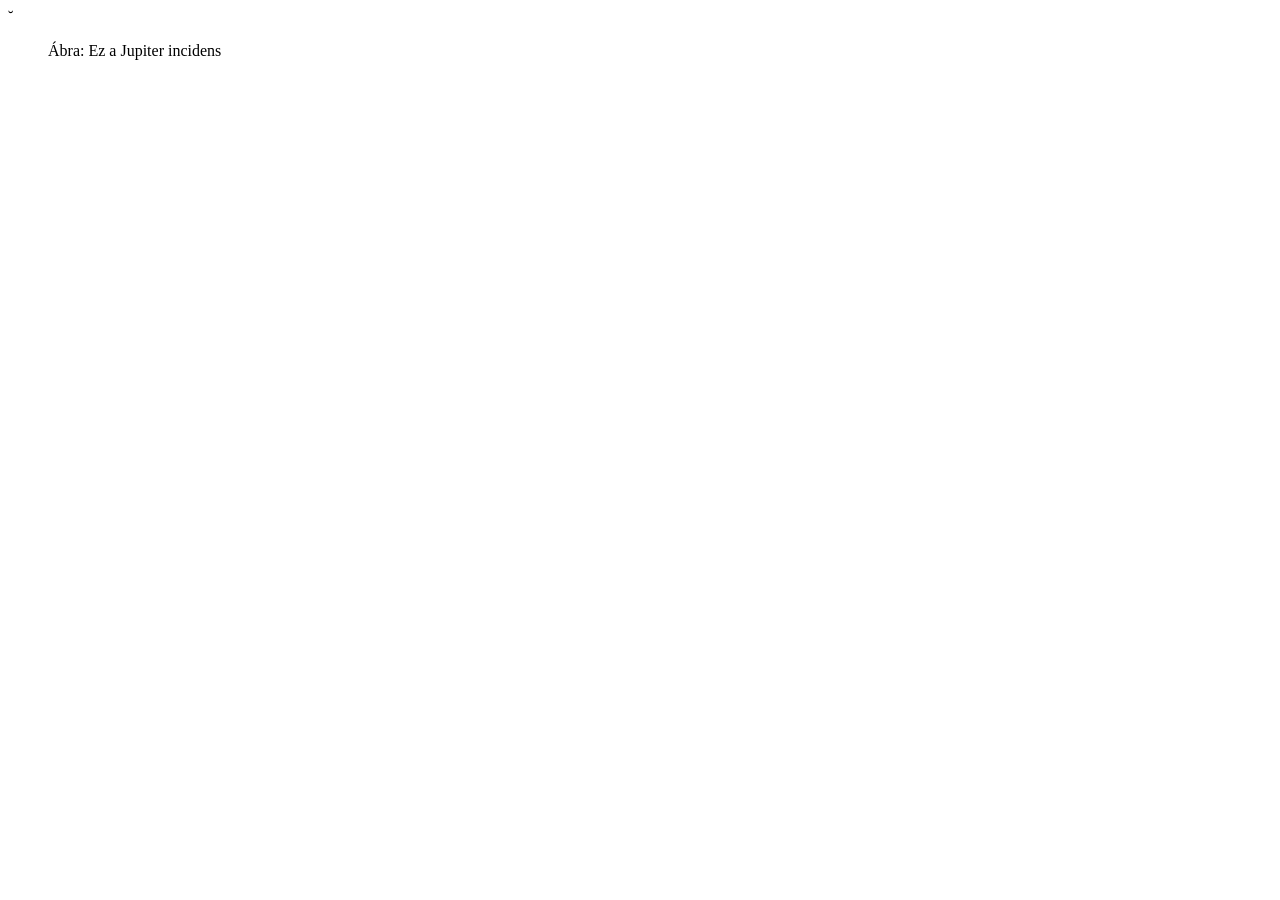
==== index.html @ 34a87095 "jupiter" ====
˘<!DOCTYPE html>
<html lang="hu">
<head>
    <meta charset="UTF-8">
    <meta name="viewport" content="width=device-width, initial-scale=1.0">
    <title>opai</title>

    <link rel="style.css" href="style.css">
</head>
<body>
    <figure> 
        <img src="https://s.yimg.com/lo/mysterio/api/3e32bef777057f45f47ced5c49a0b91e8b81b7fa85399ebc819f8b70d9b72fa5/lightyear_networkapi/resizefill_w1200%3Bquality_80%3Bformat_webp/https%3A%2F%2Fmedia.zenfs.com%2Fen%2Fknow_your_meme_909%2F3472ea99ca5c321bc7da5c844cd425d8.jpg" alt="">
 <figcaption>Ábra: Ez a Jupiter incidens</figcaption>   
    
    </figure>
</body>
</html>
---- style.css ----
body{
    margin: 0;
}

figure{
    margin: 0;
width: 100%;
display: flex;
flex-direction: column;
align-items: center;


}
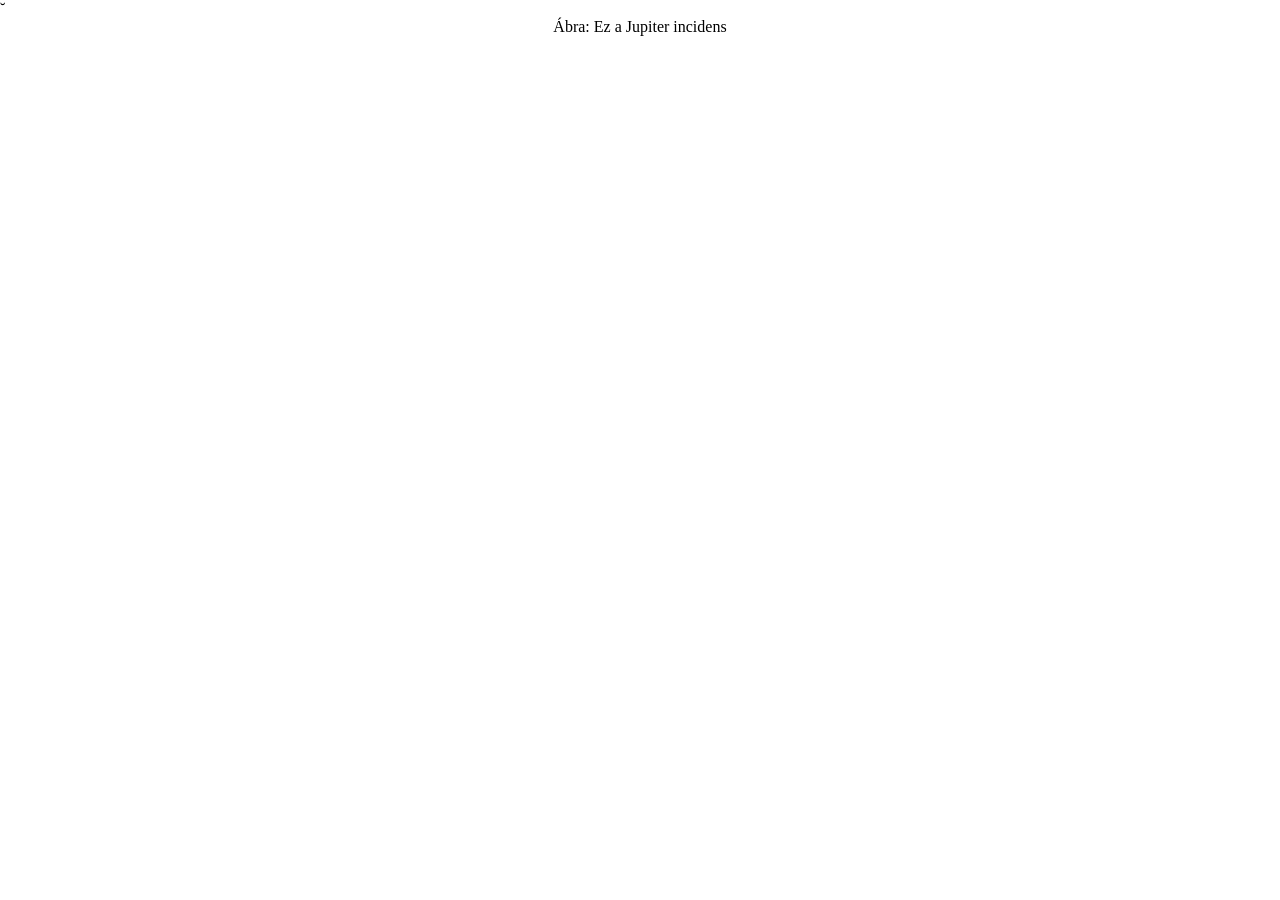
==== commit e079cc3a: "fixed css" ====
--- a/index.html
+++ b/index.html
@@ -5,7 +5,7 @@
     <meta name="viewport" content="width=device-width, initial-scale=1.0">
     <title>opai</title>
 
-    <link rel="style.css" href="style.css">
+    <link rel="stylesheet" href="style.css">
 </head>
 <body>
     <figure> 
--- a/style.css
+++ b/style.css
@@ -1,14 +1,17 @@
-
-body{
+body {
     margin: 0;
 }
 
-figure{
+figure {
     margin: 0;
-width: 100%;
-display: flex;
-flex-direction: column;
-align-items: center;
+    width: 100%;
+    display: flex;
+    flex-direction: column;
+    align-items: center;
 
 
+}
+
+img {
+    max-width: 500px;
 }
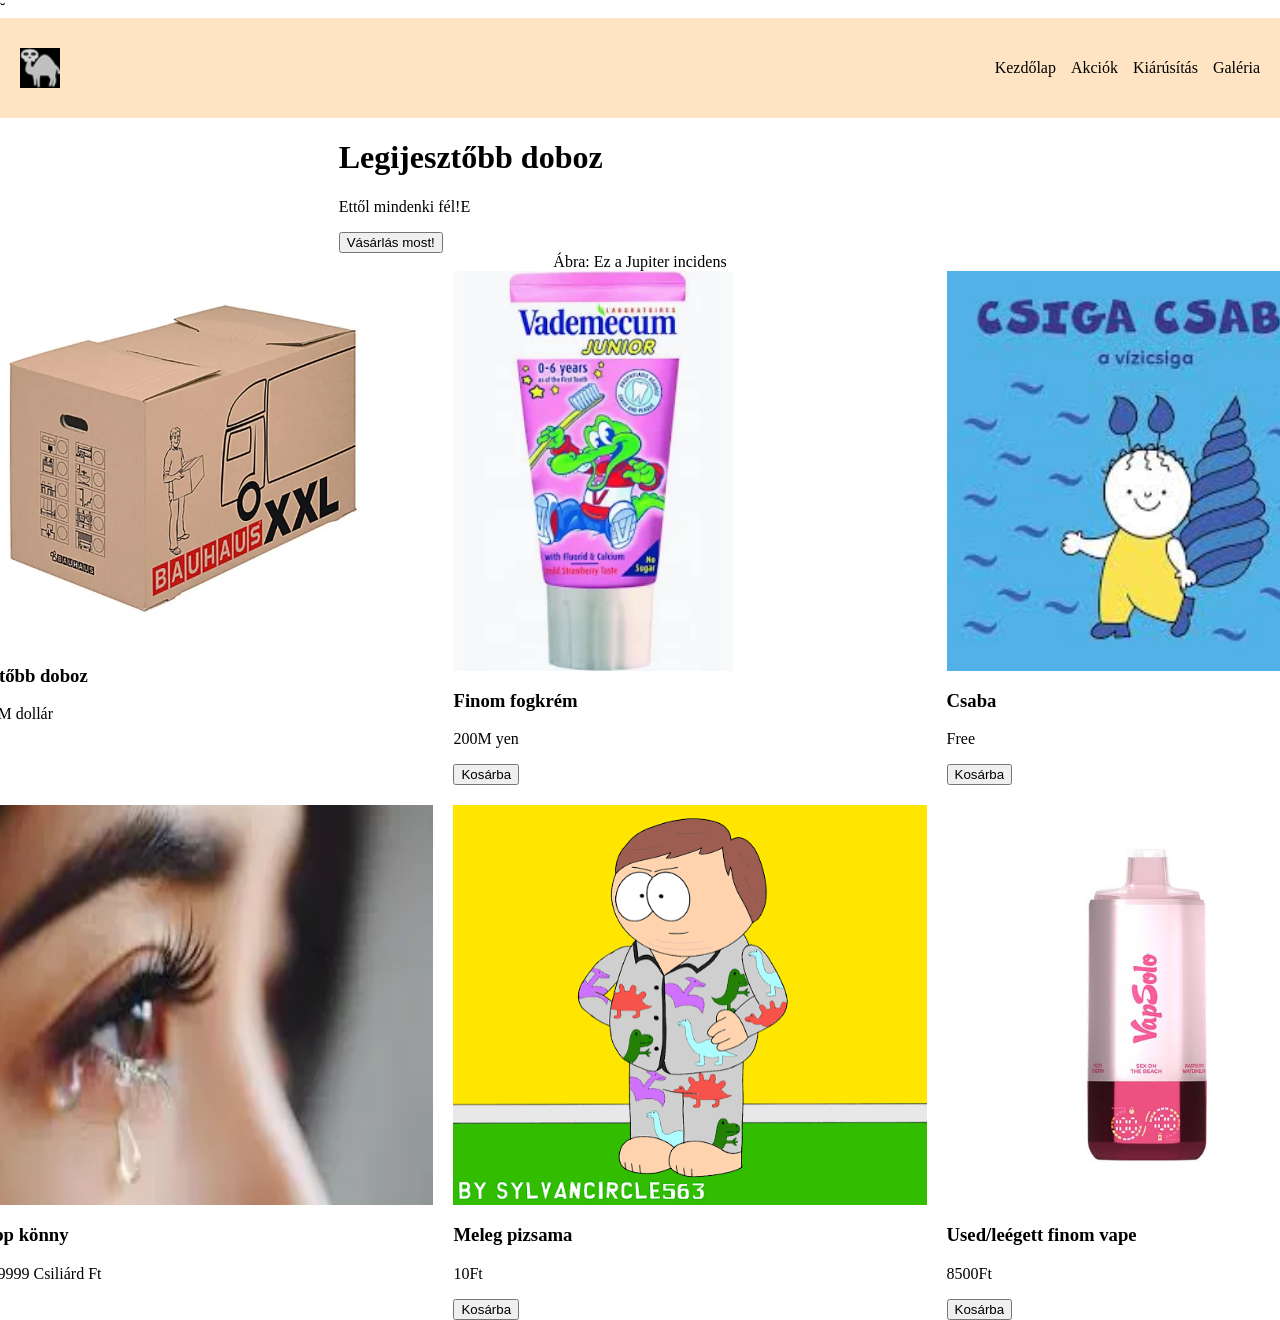
==== commit 0a870134: "szabad vagyok" ====
--- a/index.html
+++ b/index.html
@@ -1,17 +1,88 @@
-˘<!DOCTYPE html>
+˘
+<!DOCTYPE html>
 <html lang="hu">
+
 <head>
     <meta charset="UTF-8">
     <meta name="viewport" content="width=device-width, initial-scale=1.0">
     <title>opai</title>
-
+    <link rel="shortcut icon" href="./kepek/ikonok/favicon.ico" type="image/x-icon">
     <link rel="stylesheet" href="style.css">
 </head>
+
 <body>
-    <figure> 
-        <img src="https://s.yimg.com/lo/mysterio/api/3e32bef777057f45f47ced5c49a0b91e8b81b7fa85399ebc819f8b70d9b72fa5/lightyear_networkapi/resizefill_w1200%3Bquality_80%3Bformat_webp/https%3A%2F%2Fmedia.zenfs.com%2Fen%2Fknow_your_meme_909%2F3472ea99ca5c321bc7da5c844cd425d8.jpg" alt="">
- <figcaption>Ábra: Ez a Jupiter incidens</figcaption>   
-    
+
+    <header>
+        <img src="kepek/ikonok/favicon.ico" width="40">
+        <nav>
+            <ul>
+                <li><a href="#">Kezdőlap</a></li>
+                <li><a href="#">Akciók</a></li>
+                <li><a href="#">Kiárúsítás</a></li>
+                <li><a href="#">Galéria</a></li>
+            </ul>
+        </nav>
+    </header>
+    <main>
+
+        <div>
+            <h1>Legijesztőbb doboz</h1>
+            <p>Ettől mindenki fél!E</p>
+            <a href="#termekek">
+                <button>Vásárlás most!</button>
+            </a>
+        </div>
+
+        <div>
+
+        </div>
+
+    </main>
+    <figure>
+        <img src="https://s.yimg.com/lo/mysterio/api/3e32bef777057f45f47ced5c49a0b91e8b81b7fa85399ebc819f8b70d9b72fa5/lightyear_networkapi/resizefill_w1200%3Bquality_80%3Bformat_webp/https%3A%2F%2Fmedia.zenfs.com%2Fen%2Fknow_your_meme_909%2F3472ea99ca5c321bc7da5c844cd425d8.jpg"
+            alt="">
+        <figcaption>Ábra: Ez a Jupiter incidens</figcaption>
+
     </figure>
+    <section id="termekek">
+    <div class="termekek">
+        <img src="kepek/termekek/evildoboz.webp" alt="">
+        <h3>Legijesztőbb doboz</h3>
+        <p>76232645M dollár</p>
+        <button>Kosárba</button>
+    </div>
+    <div class="termek">
+        <img src="kepek/termekek/fogkrem.webp" alt="">
+        <h3>Finom fogkrém</h3>
+        <p>200M yen</p>
+        <button>Kosárba</button>
+    </div>
+    <div class="termek">
+        <img src="kepek/termekek/csaba.jpg" alt="">
+        <h3>Csaba</h3>
+        <p>Free</p>
+        <button>Kosárba</button>
+    </div>
+    <div class="termek">
+        <img src="kepek/termekek/könny cseppi.webp" alt="">
+        <h3>Egy csepp könny</h3>
+        <p>999999999999 Csiliárd Ft</p>
+        <button>Kosárba</button>
+    </div>
+    <div class="termek">
+        <img src="kepek/termekek/south park upi.png" alt="">
+        <h3>Meleg pizsama</h3>
+        <p>10Ft</p>
+        <button>Kosárba</button>
+    </div>
+    <div class="termek">
+        <img src="kepek/termekek/images.jpg" alt="">
+        <h3>Used/leégett finom vape</h3>
+        <p>8500Ft</p>
+        <button>Kosárba</button>
+    </div>
+    </section>
+
 </body>
+
 </html>
--- a/style.css
+++ b/style.css
@@ -1,6 +1,43 @@
 body {
     margin: 0;
 }
+
+
+header {
+    height: 100px;
+    display: flex;
+    justify-content: space-between;
+    align-items: center;
+    padding: 10px 20px;
+    background-color: bisque;
+    box-sizing: border-box;
+
+    nav {
+
+        ul {
+            display: flex;
+            list-style: none;
+            gap: 15px;
+
+            a {
+                text-decoration: none;
+                color: black;
+                transition: color 1s;
+            }
+
+            a:hover {
+                color: rgb(255, 123, 0);
+
+            }
+
+        }
+
+    }
+
+}
+
+
+
 
 figure {
     margin: 0;
@@ -14,4 +51,26 @@
 
 img {
     max-width: 500px;
+}
+
+main {
+
+    display: flex;
+    justify-content: space-evenly;
+    height: calc(100vh-100px);
+}
+
+#termekek {
+    display: grid;
+    grid-template-columns: 1fr 1fr 1fr;
+    justify-content: center;
+    gap: 20px;
+
+    .termek {
+        img {
+            height: 400px;
+        }
+    }
+
+
 }
